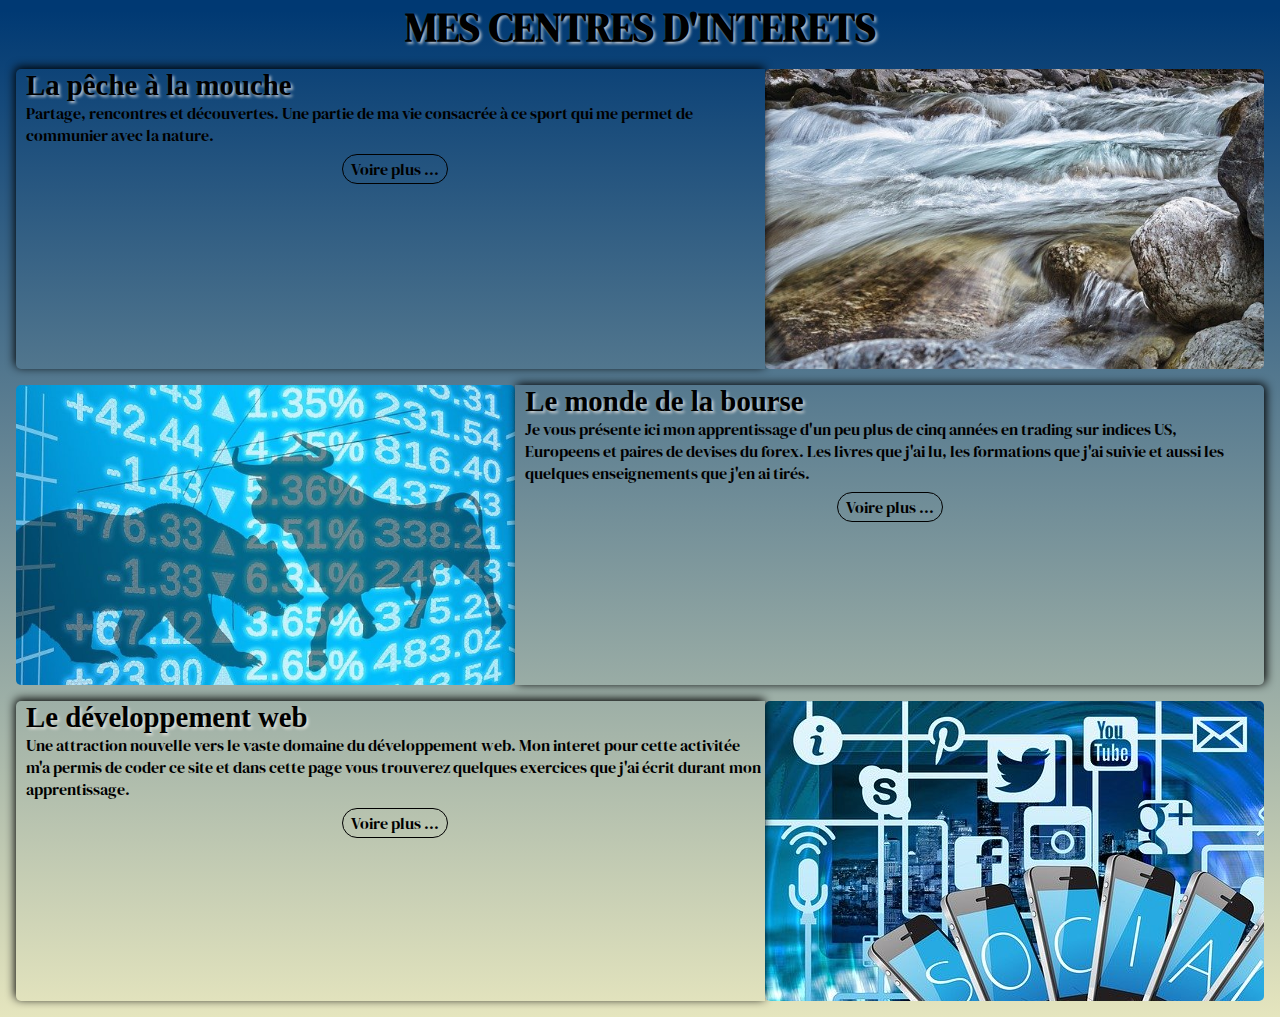
==== index.html @ 140bb671 "My first commit  Ajout des fichiers" ====
<!DOCTYPE html>
<html lang="fr">

    <head>
        <meta charset="utf-8">
            <title>Mes hobbies </title>
            <link rel="stylesheet" href="style4.css">
            <meta name="viewport" content="width=device-width, initial-scale=1.0">
            <link rel="stylesheet" href="https://cdnjs.cloudflare.com/ajax/libs/font-awesome/5.15.3/css/all.min.css" integrity="sha512-iBBXm8fW90+nuLcSKlbmrPcLa0OT92xO1BIsZ+ywDWZCvqsWgccV3gFoRBv0z+8dLJgyAHIhR35VZc2oM/gI1w==" crossorigin="anonymous" referrerpolicy="no-referrer" />
    </head>

    <body>
        <header>
            <h1>mes centres d'interets</h1>
        </header>

            <section class="contener">
                    <div class="Fly"> 
                        <div class="text">
                            <h2>La pêche à la mouche</h2>
                                <p> Partage, rencontres et découvertes. Une partie de ma vie consacrée à ce sport qui me permet de communier avec la nature.
                                </p>    
                                    <div class="plus">
                                        <a href="./mouche/index-fly.html">Voire plus ...</a>
                                    </div>
                        </div>
                        <div class="Photo-Fly"></div>
                    </div>
          
                    <div class="Bourse"> 
                        <div class="Photo-Bourse"> 
                            
                        </div>
                        <div class="text-2">
                            <h2>Le monde de la bourse</h2>
                                <p>Je vous présente ici mon apprentissage d'un peu plus de cinq années en trading sur indices US, Europeens et paires de devises du forex. Les livres que j'ai lu, les formations que j'ai suivie et aussi les quelques enseignements que j'en ai tirés. </p>
                                    <div class="plus">
                                        <a href="./bourse/index-bourse.html">Voire plus ...</a>
                                    </div>
                         </div>
                    </div>
        
                    <div class="Dev-Web"> 
                        <div class="text-3">
                            <h2>Le développement web</h2>
                                <p>Une attraction nouvelle vers le vaste domaine du développement web. Mon interet pour cette activitée m'a permis de coder ce site et dans cette page vous trouverez  quelques exercices que j'ai écrit durant mon apprentissage. </p>
                                    <div class="plus">
                                        <a href="./dev-web/index-dev-web.html">Voire plus ...</a>
                                    </div>
                        </div>
                        <div class="Photo-Dev-Web">
                            
                        </div>
                    </div>
                <footer>
                    
                </footer>
            </section>
        
    </body>     

</html>
---- style4.css ----
@import url("https://fonts.googleapis.com/css2?family=DM+Serif+Display&display=swap");

/* *********************************PAGE D'ACCUEIL******************************* */
* {
  padding: 0px;
  margin: 0;
}
body {
  font-family: "DM Serif Display", serif;
  background: rgb(229, 229, 190);
  background: -webkit-linear-gradient(
    85deg,
    rgba(229, 229, 190, 1) 0%,
    rgba(0, 57, 115, 1) 99%
  );
  background: linear-gradient(
    0deg,
    rgba(229, 229, 190, 1) 0%,
    rgba(0, 57, 115, 1) 99%
  );
}

h1 {
  font-size: 2.5rem;
  text-transform: uppercase;
  text-align: center;
  text-shadow: 2px 2px 3px rgba(255, 245, 238, 0.719);
}

h2 {
  font-size: 1.8rem;
  font-family: "Lobster Two", cursive;
  text-shadow: 2px 2px 3px rgba(255, 245, 238, 0.719);
}
.Fly {
  display: grid;
  grid-template-columns: 60% 40%;
  margin: 1rem;
}
.Photo-Fly {
  background: url(./assets/peche1.jpg) no-repeat center/cover;
  border-radius: 5px;
}

.Photo-Bourse {
  background: url(./assets/bannierebourse.jpg) no-repeat center/cover;
  border-radius: 5px;
}
.Bourse {
  display: grid;
  grid-template-columns: 40% 60%;
  margin: 1rem;
}

.Dev-Web {
  display: grid;
  grid-template-columns: 60% 40%;
  margin: 1rem;
}
.Photo-Dev-Web {
  background: url(./assets/dev1.jpg);
  border-radius: 5px;
}

.Fly,
.Bourse,
.Dev-Web {
  min-height: 300px;
  margin-top: 15px;
}
.text,
.text-3 {
  position: relative;
  border-radius: 5px 0px 0px 5px;
  padding-left: 10px;
  box-shadow: -1px -2px 10px black;
}
.text-2 {
  padding-left: 10px;
  padding-right: 10px;
  border-radius: 0px 5px 5px 0px;
  box-shadow: 2px -1px 10px black;
}
.plus {
  display: flex;
  justify-content: center;
  align-items: center;
  margin-top: 0.5rem;
}
.plus a {
  text-decoration: none;
  color: black;
  border: 0.1rem solid black;
  padding: 0.2rem 0.5rem;
  border-radius: 1rem;
  transition: 0.3s ease;
}
a:hover {
  color: seashell;
  transform: scale(1.2);
  padding-left: 15px;
  background-color: grey;
}
/* *************************FOOTER*********************** */

/***************** Bouton de retour a l'accueil *******************/

.btn {
  margin-top: 50px;
  display: flex;
  align-items: center;
  justify-content: center;
}
.btn a {
  position: relative;
  display: flex;
  align-items: center;
  justify-content: center;
  text-decoration: none;
  color: slategray;
  width: 10%;
  line-height: 1.4rem;
  padding: 10px;
  text-align: center;
  border: 1px solid seashell;
  border-radius: 10px;
  cursor: pointer;
  transition: 0.4s ease;
}
.btn a:hover {
  transform: scale(1.1, 1.1);
  background-color: grey;
  box-shadow: inset 2px 2px 2px rgb(77, 77, 77);
}
.btn a:hover {
  color: black;
}
/********************** Responsive ********************/
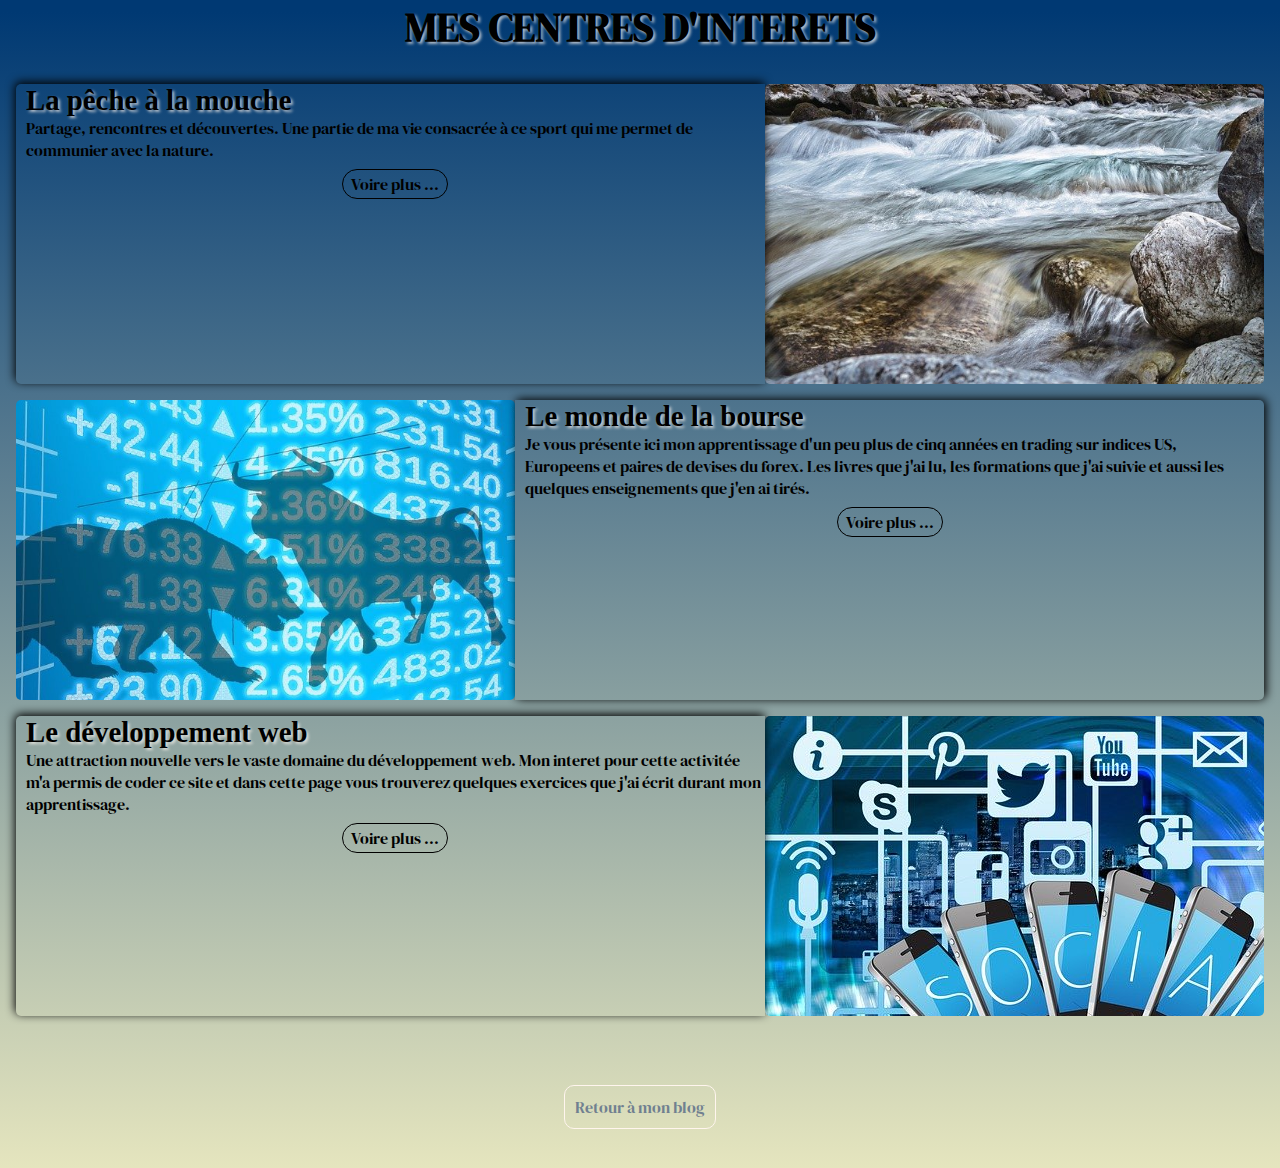
==== commit 95205f93: "Add files via upload" ====
--- a/index.html
+++ b/index.html
@@ -1,62 +1,61 @@
-<!DOCTYPE html>
-<html lang="fr">
-
-    <head>
-        <meta charset="utf-8">
-            <title>Mes hobbies </title>
-            <link rel="stylesheet" href="style4.css">
-            <meta name="viewport" content="width=device-width, initial-scale=1.0">
-            <link rel="stylesheet" href="https://cdnjs.cloudflare.com/ajax/libs/font-awesome/5.15.3/css/all.min.css" integrity="sha512-iBBXm8fW90+nuLcSKlbmrPcLa0OT92xO1BIsZ+ywDWZCvqsWgccV3gFoRBv0z+8dLJgyAHIhR35VZc2oM/gI1w==" crossorigin="anonymous" referrerpolicy="no-referrer" />
-    </head>
-
-    <body>
-        <header>
-            <h1>mes centres d'interets</h1>
-        </header>
-
-            <section class="contener">
-                    <div class="Fly"> 
-                        <div class="text">
-                            <h2>La pêche à la mouche</h2>
-                                <p> Partage, rencontres et découvertes. Une partie de ma vie consacrée à ce sport qui me permet de communier avec la nature.
-                                </p>    
-                                    <div class="plus">
-                                        <a href="./mouche/index-fly.html">Voire plus ...</a>
-                                    </div>
-                        </div>
-                        <div class="Photo-Fly"></div>
-                    </div>
-          
-                    <div class="Bourse"> 
-                        <div class="Photo-Bourse"> 
-                            
-                        </div>
-                        <div class="text-2">
-                            <h2>Le monde de la bourse</h2>
-                                <p>Je vous présente ici mon apprentissage d'un peu plus de cinq années en trading sur indices US, Europeens et paires de devises du forex. Les livres que j'ai lu, les formations que j'ai suivie et aussi les quelques enseignements que j'en ai tirés. </p>
-                                    <div class="plus">
-                                        <a href="./bourse/index-bourse.html">Voire plus ...</a>
-                                    </div>
-                         </div>
-                    </div>
-        
-                    <div class="Dev-Web"> 
-                        <div class="text-3">
-                            <h2>Le développement web</h2>
-                                <p>Une attraction nouvelle vers le vaste domaine du développement web. Mon interet pour cette activitée m'a permis de coder ce site et dans cette page vous trouverez  quelques exercices que j'ai écrit durant mon apprentissage. </p>
-                                    <div class="plus">
-                                        <a href="./dev-web/index-dev-web.html">Voire plus ...</a>
-                                    </div>
-                        </div>
-                        <div class="Photo-Dev-Web">
-                            
-                        </div>
-                    </div>
-                <footer>
-                    
-                </footer>
-            </section>
-        
-    </body>     
-
+<!DOCTYPE html>
+<html lang="fr">
+    <head>
+        <meta charset="utf-8">
+            <title>Mes hobbies </title>
+            <link rel="stylesheet" href="style4.css">
+            <meta name="viewport" content="width=device-width, initial-scale=1.0">
+            <link rel="stylesheet" href="https://cdnjs.cloudflare.com/ajax/libs/font-awesome/5.15.3/css/all.min.css" integrity="sha512-iBBXm8fW90+nuLcSKlbmrPcLa0OT92xO1BIsZ+ywDWZCvqsWgccV3gFoRBv0z+8dLJgyAHIhR35VZc2oM/gI1w==" crossorigin="anonymous" referrerpolicy="no-referrer" />
+    </head>
+    <body>
+        <header>
+            <h1>mes centres d'interets</h1>
+        </header>
+            <section class="contener">
+                    <div class="Fly"> 
+                        <div class="text">
+                            <h2>La pêche à la mouche</h2>
+                                <p> Partage, rencontres et découvertes. Une partie de ma vie consacrée à ce sport qui me permet de communier avec la nature.
+                                </p>    
+                                    <div class="plus">
+                                        <a href="./mouche/index-fly.html">Voire plus ...</a>
+                                    </div>
+                        </div>
+                        <div class="Photo-Fly"></div>
+                    </div>
+          
+                    <div class="Bourse"> 
+                        <div class="Photo-Bourse"> 
+                            
+                        </div>
+                        <div class="text-2">
+                            <h2>Le monde de la bourse</h2>
+                                <p>Je vous présente ici mon apprentissage d'un peu plus de cinq années en trading sur indices US, Europeens et paires de devises du forex. Les livres que j'ai lu, les formations que j'ai suivie et aussi les quelques enseignements que j'en ai tirés. </p>
+                                    <div class="plus">
+                                        <a href="./bourse/index-bourse.html">Voire plus ...</a>
+                                    </div>
+                         </div>
+                    </div>
+        
+                    <div class="Dev-Web"> 
+                        <div class="text-3">
+                            <h2>Le développement web</h2>
+                                <p>Une attraction nouvelle vers le vaste domaine du développement web. Mon interet pour cette activitée m'a permis de coder ce site et dans cette page vous trouverez  quelques exercices que j'ai écrit durant mon apprentissage. </p>
+                                    <div class="plus">
+                                        <a href="./dev-web/index-dev-web.html">Voire plus ...</a>
+                                    </div>
+                        </div>
+                        <div class="Photo-Dev-Web">
+                            
+                        </div>
+                    </div>
+                <footer>
+                    
+                </footer>
+            </section>
+            <div class="btn">
+                <a href="https://bastardrosset.github.io/CV_Bastard-rosset_Xavier/">Retour à mon blog</a>
+            </div>
+    </body>     
+
 </html>--- a/style4.css
+++ b/style4.css
@@ -1,138 +1,136 @@
-@import url("https://fonts.googleapis.com/css2?family=DM+Serif+Display&display=swap");
-
-/* *********************************PAGE D'ACCUEIL******************************* */
-* {
-  padding: 0px;
-  margin: 0;
-}
-body {
-  font-family: "DM Serif Display", serif;
-  background: rgb(229, 229, 190);
-  background: -webkit-linear-gradient(
-    85deg,
-    rgba(229, 229, 190, 1) 0%,
-    rgba(0, 57, 115, 1) 99%
-  );
-  background: linear-gradient(
-    0deg,
-    rgba(229, 229, 190, 1) 0%,
-    rgba(0, 57, 115, 1) 99%
-  );
-}
-
-h1 {
-  font-size: 2.5rem;
-  text-transform: uppercase;
-  text-align: center;
-  text-shadow: 2px 2px 3px rgba(255, 245, 238, 0.719);
-}
-
-h2 {
-  font-size: 1.8rem;
-  font-family: "Lobster Two", cursive;
-  text-shadow: 2px 2px 3px rgba(255, 245, 238, 0.719);
-}
-.Fly {
-  display: grid;
-  grid-template-columns: 60% 40%;
-  margin: 1rem;
-}
-.Photo-Fly {
-  background: url(./assets/peche1.jpg) no-repeat center/cover;
-  border-radius: 5px;
-}
-
-.Photo-Bourse {
-  background: url(./assets/bannierebourse.jpg) no-repeat center/cover;
-  border-radius: 5px;
-}
-.Bourse {
-  display: grid;
-  grid-template-columns: 40% 60%;
-  margin: 1rem;
-}
-
-.Dev-Web {
-  display: grid;
-  grid-template-columns: 60% 40%;
-  margin: 1rem;
-}
-.Photo-Dev-Web {
-  background: url(./assets/dev1.jpg);
-  border-radius: 5px;
-}
-
-.Fly,
-.Bourse,
-.Dev-Web {
-  min-height: 300px;
-  margin-top: 15px;
-}
-.text,
-.text-3 {
-  position: relative;
-  border-radius: 5px 0px 0px 5px;
-  padding-left: 10px;
-  box-shadow: -1px -2px 10px black;
-}
-.text-2 {
-  padding-left: 10px;
-  padding-right: 10px;
-  border-radius: 0px 5px 5px 0px;
-  box-shadow: 2px -1px 10px black;
-}
-.plus {
-  display: flex;
-  justify-content: center;
-  align-items: center;
-  margin-top: 0.5rem;
-}
-.plus a {
-  text-decoration: none;
-  color: black;
-  border: 0.1rem solid black;
-  padding: 0.2rem 0.5rem;
-  border-radius: 1rem;
-  transition: 0.3s ease;
-}
-a:hover {
-  color: seashell;
-  transform: scale(1.2);
-  padding-left: 15px;
-  background-color: grey;
-}
-/* *************************FOOTER*********************** */
-
-/***************** Bouton de retour a l'accueil *******************/
-
-.btn {
-  margin-top: 50px;
-  display: flex;
-  align-items: center;
-  justify-content: center;
-}
-.btn a {
-  position: relative;
-  display: flex;
-  align-items: center;
-  justify-content: center;
-  text-decoration: none;
-  color: slategray;
-  width: 10%;
-  line-height: 1.4rem;
-  padding: 10px;
-  text-align: center;
-  border: 1px solid seashell;
-  border-radius: 10px;
-  cursor: pointer;
-  transition: 0.4s ease;
-}
-.btn a:hover {
-  transform: scale(1.1, 1.1);
-  background-color: grey;
-  box-shadow: inset 2px 2px 2px rgb(77, 77, 77);
-}
-.btn a:hover {
-  color: black;
-}
-/********************** Responsive ********************/
+@import url("https://fonts.googleapis.com/css2?family=DM+Serif+Display&display=swap");
+
+/* *********************************PAGE D'ACCUEIL******************************* */
+* {
+  padding: 0px;
+  margin: 0;
+}
+body {
+  width: 100%;
+  font-family: "DM Serif Display", serif;
+  background: rgb(229, 229, 190);
+  background: -webkit-linear-gradient(
+    85deg,
+    rgba(229, 229, 190, 1) 0%,
+    rgba(0, 57, 115, 1) 99%
+  );
+  background: linear-gradient(
+    0deg,
+    rgba(229, 229, 190, 1) 0%,
+    rgba(0, 57, 115, 1) 99%
+  );
+}
+.contener{
+  width: 100%;
+}
+h1 {
+  font-size: 2.5rem;
+  text-transform: uppercase;
+  text-align: center;
+  text-shadow: 2px 2px 3px rgba(255, 245, 238, 0.719);
+  margin-bottom: 30px;
+}
+
+h2 {
+  font-size: 1.8rem;
+  font-family: "Lobster Two", cursive;
+  text-shadow: 2px 2px 3px rgba(255, 245, 238, 0.719);
+}
+.Fly {
+  display: grid;
+  grid-template-columns: 60% 40%;
+  margin: 1rem;
+}
+.Photo-Fly {
+  background: url(./assets/peche1.jpg) no-repeat center/cover;
+  border-radius: 5px;
+}
+
+.Photo-Bourse {
+  background: url(./assets/bannierebourse.jpg) no-repeat center/cover;
+  border-radius: 5px;
+}
+.Bourse {
+  display: grid;
+  grid-template-columns: 40% 60%;
+  margin: 1rem;
+}
+
+.Dev-Web {
+  display: grid;
+  grid-template-columns: 60% 40%;
+  margin: 1rem;
+}
+.Photo-Dev-Web {
+  background: url(./assets/dev1.jpg);
+  border-radius: 5px;
+}
+.Fly,
+.Bourse,
+.Dev-Web {
+  min-height: 300px;
+  margin-top: 15px;
+}
+.text,
+.text-3 {
+  position: relative;
+  border-radius: 5px 0px 0px 5px;
+  padding-left: 10px;
+  box-shadow: -1px -2px 10px black;
+}
+.text-2 {
+  padding-left: 10px;
+  padding-right: 10px;
+  border-radius: 0px 5px 5px 0px;
+  box-shadow: 2px -1px 10px black;
+}
+.plus {
+  display: flex;
+  justify-content: center;
+  align-items: center;
+  margin-top: 0.5rem;
+}
+.plus a {
+  text-decoration: none;
+  color: black;
+  border: 0.1rem solid black;
+  padding: 0.2rem 0.5rem;
+  border-radius: 1rem;
+  transition: 0.3s ease;
+}
+a:hover {
+  color: seashell;
+  transform: scale(1.2);
+  padding-left: 15px;
+  background-color: grey;
+}
+/************ btn-Retour Accueil ************/
+.btn {
+  width: 100%;
+  position: relative;
+  margin-top: 80px;
+  margin-bottom: 50px;
+  text-align: center;
+}
+.btn a {
+  position: relative;
+  margin-left: auto;
+  text-decoration: none;
+  color: slategray;
+  line-height: 1.4rem;
+  padding: 10px;
+  text-align: center;
+  border: 1px solid seashell;
+  border-radius: 10px;
+  cursor: pointer;
+  transition: 0.4s ease;
+}
+.btn a:hover {
+  transform: scale(1.1, 1.1);
+  background-color: grey;
+  box-shadow: inset 2px 2px 2px rgb(77, 77, 77);
+}
+.btn a:hover {
+  color: white;
+}
+/********************** Responsive ********************/
